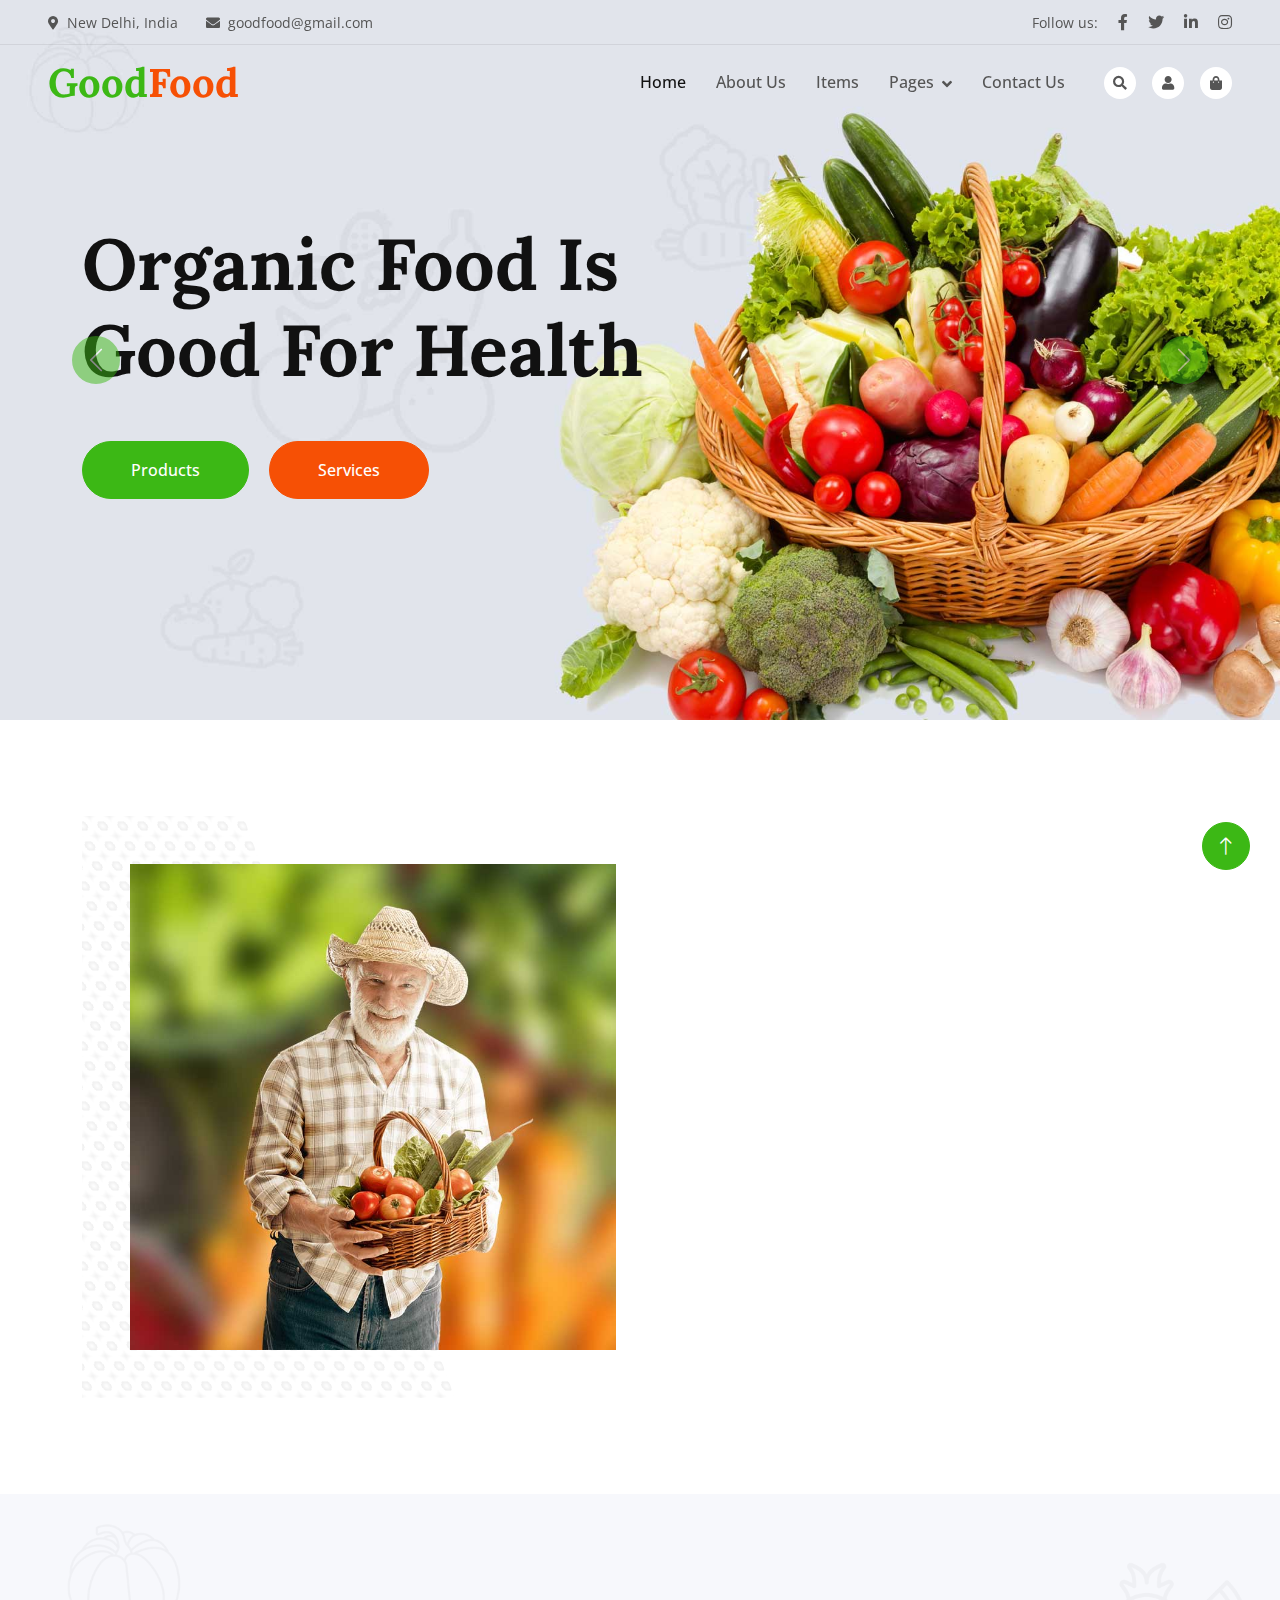
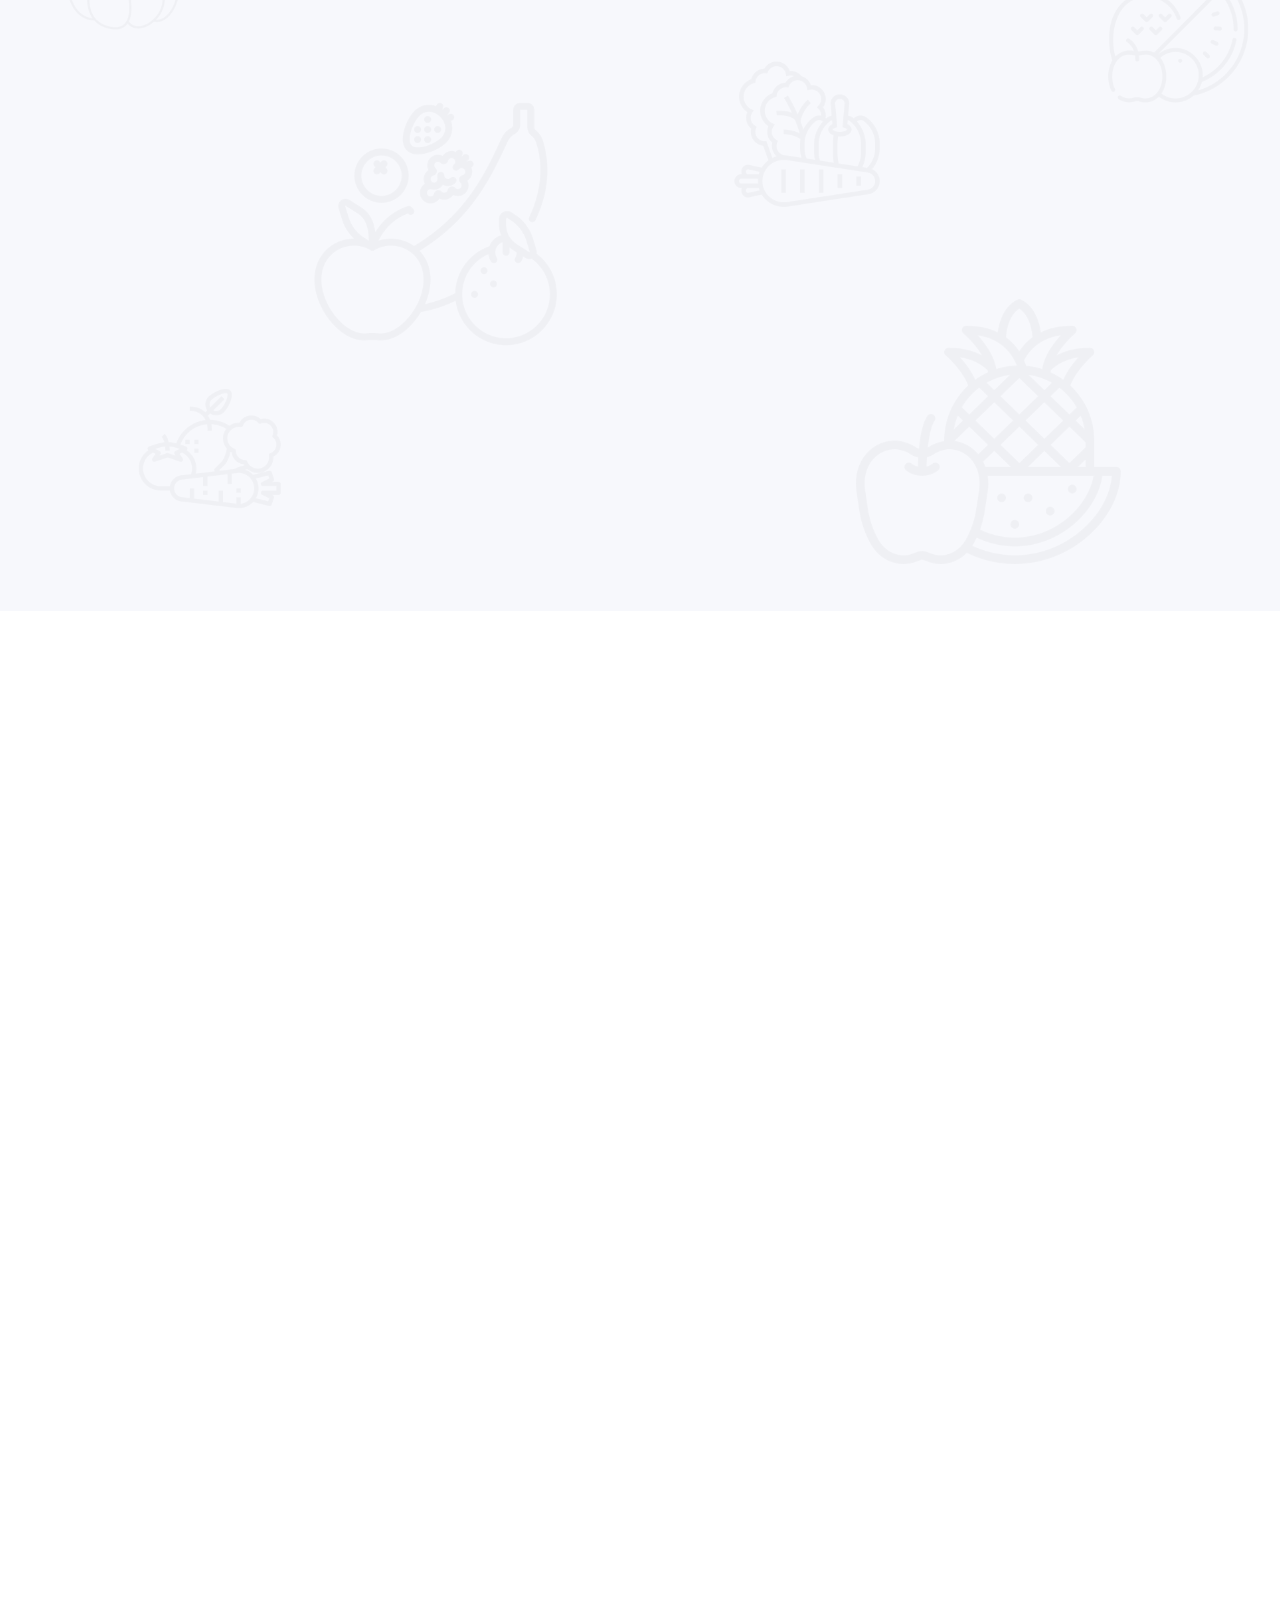
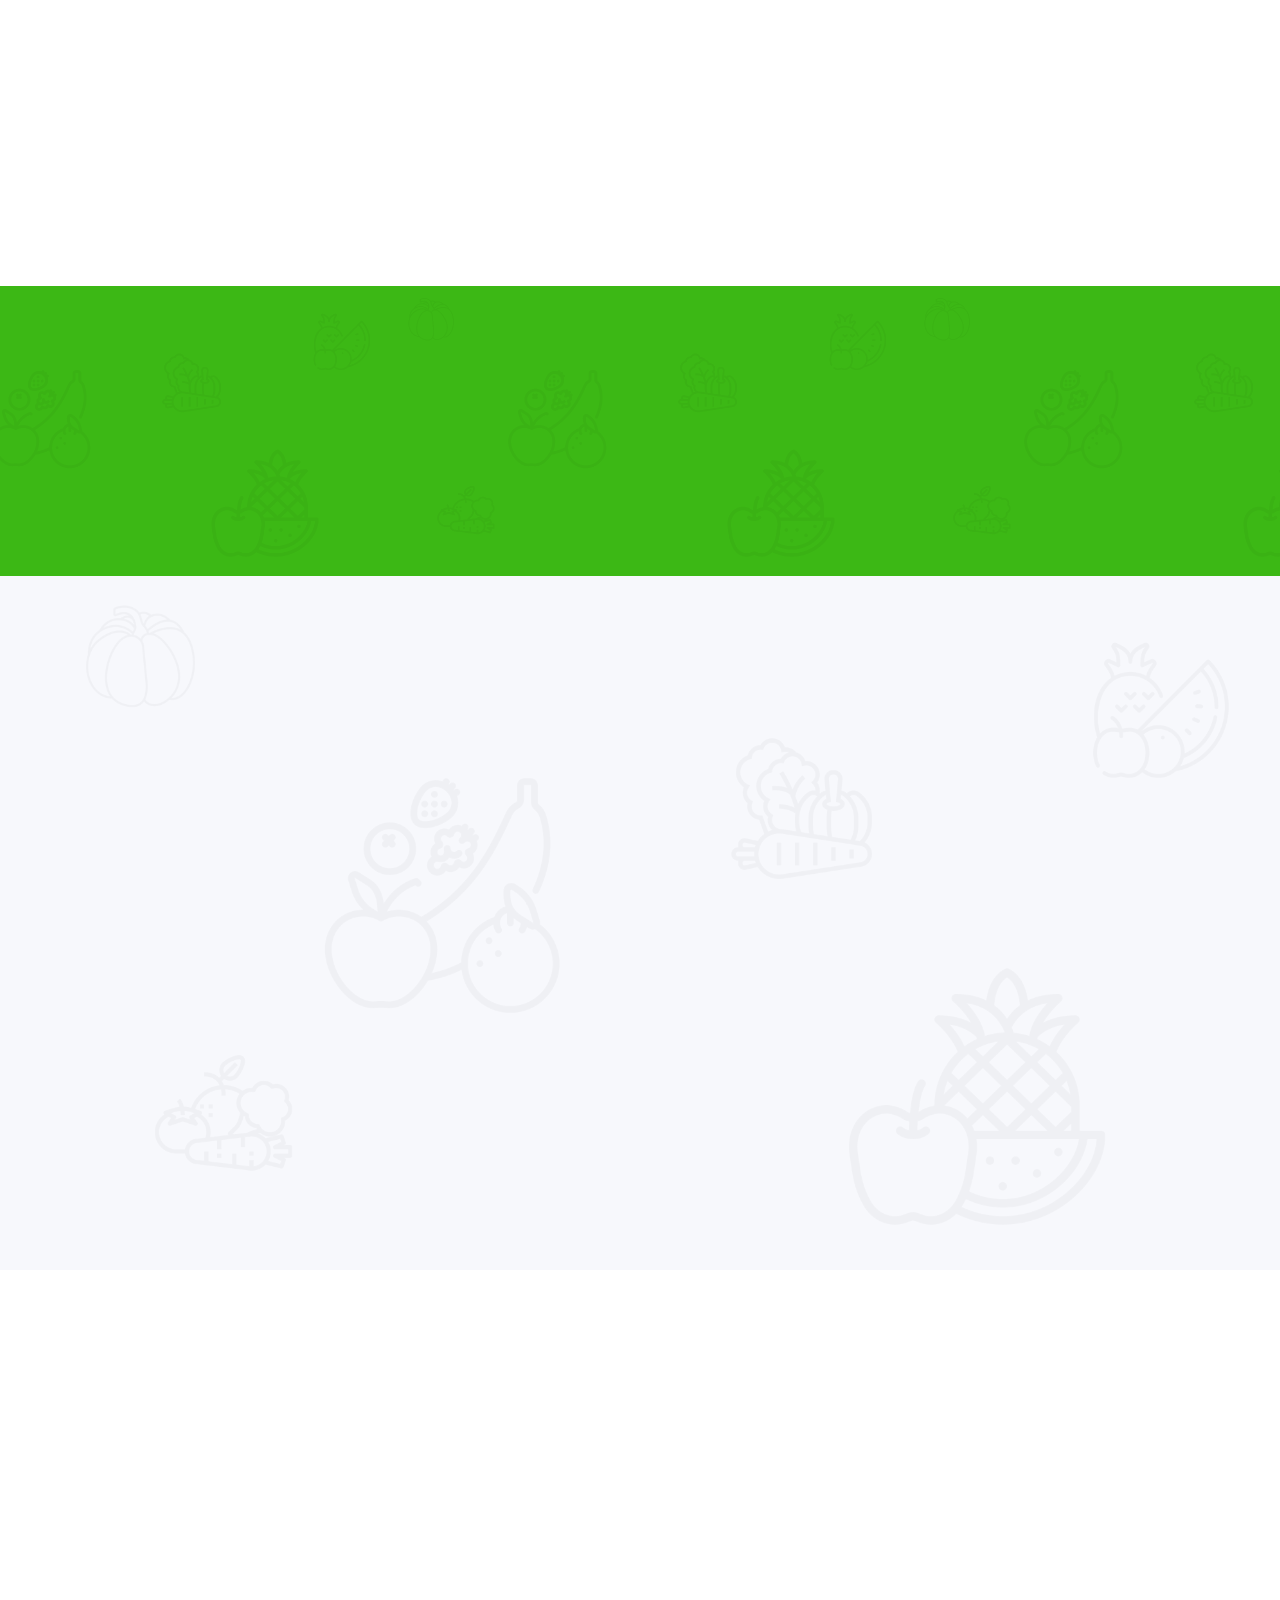
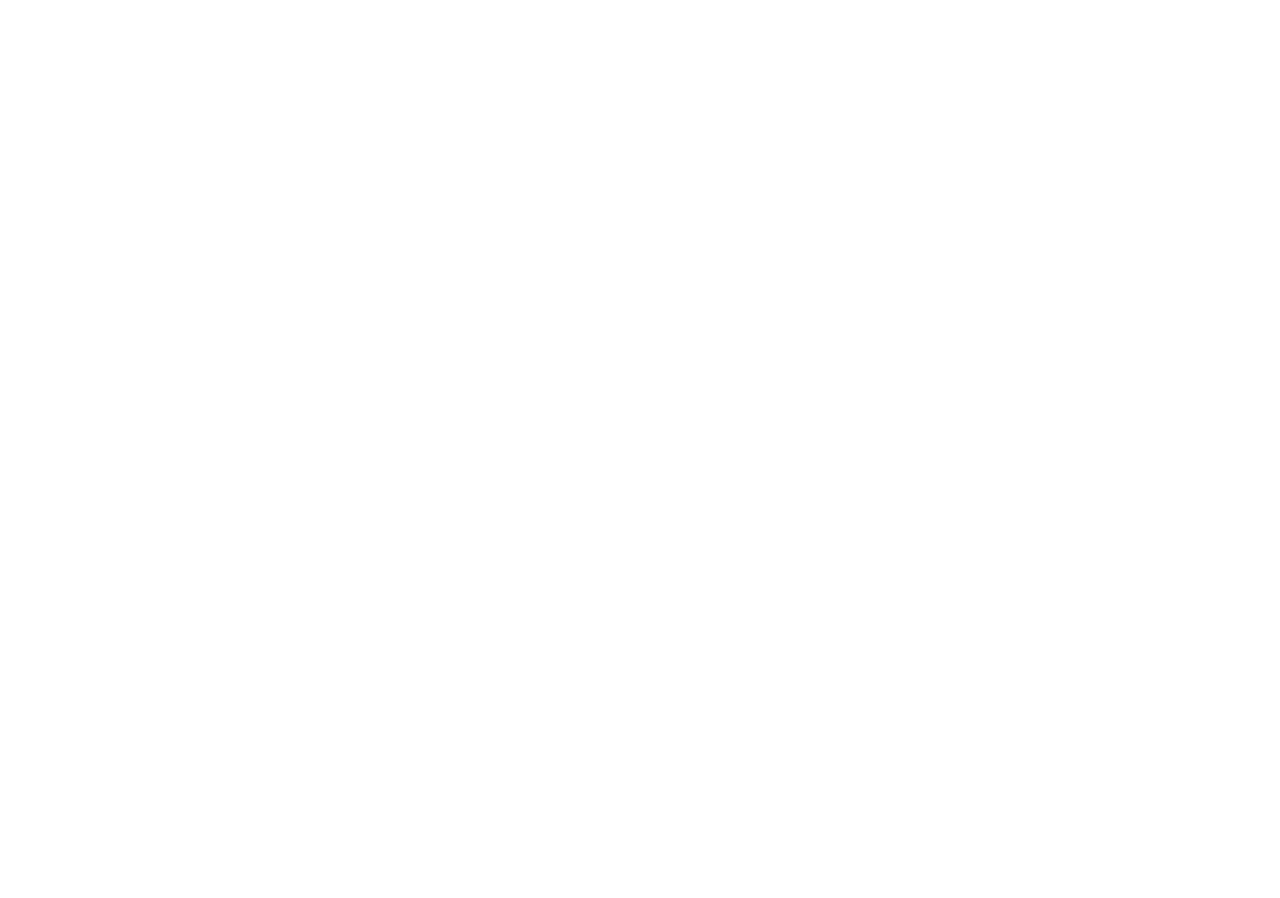
==== index.html @ d68a6704 "Good Food - Organic Food" ====
<!DOCTYPE html>
<html lang="en">

<head>
    <meta charset="utf-8">
    <title>Good Food - Organic Food</title>
    <meta content="width=device-width, initial-scale=1.0" name="viewport">
    <meta content="" name="keywords">
    <meta content="" name="description">

    <link href="favicon.webp" rel="icon">

    <!-- Google Web Fonts -->
    <link rel="preconnect" href="https://fonts.googleapis.com">
    <link rel="preconnect" href="https://fonts.gstatic.com" crossorigin>
    <link href="https://fonts.googleapis.com/css2?family=Open+Sans:wght@400;500&family=Lora:wght@600;700&display=swap" rel="stylesheet"> 

    <!-- Icon Font Stylesheet -->
    <link href="https://cdnjs.cloudflare.com/ajax/libs/font-awesome/5.10.0/css/all.min.css" rel="stylesheet">
    <link href="https://cdn.jsdelivr.net/npm/bootstrap-icons@1.4.1/font/bootstrap-icons.css" rel="stylesheet">

    <!-- Libraries Stylesheet -->
    <link href="lib/animate/animate.min.css" rel="stylesheet">
    <link href="lib/owlcarousel/assets/owl.carousel.min.css" rel="stylesheet">

    <!-- Customized Bootstrap Stylesheet -->
    <link href="css/bootstrap.min.css" rel="stylesheet">

    <link href="css/style.css" rel="stylesheet">
</head>

<body>
    <!-- Spinner Start -->
    <div id="spinner" class="show bg-white position-fixed translate-middle w-100 vh-100 top-50 start-50 d-flex align-items-center justify-content-center">
        <div class="spinner-border text-primary" role="status"></div>
    </div>
    <!-- Spinner End -->


    <!-- Navbar Start -->
    <div class="container-fluid fixed-top px-0 wow fadeIn" data-wow-delay="0.1s">
        <div class="top-bar row gx-0 align-items-center d-none d-lg-flex">
            <div class="col-lg-6 px-5 text-start">
                <small><i class="fa fa-map-marker-alt me-2"></i>New Delhi, India</small>
                <small class="ms-4"><i class="fa fa-envelope me-2"></i>goodfood@gmail.com</small>
            </div>
            <div class="col-lg-6 px-5 text-end">
                <small>Follow us:</small>
                <a class="text-body ms-3" href=""><i class="fab fa-facebook-f"></i></a>
                <a class="text-body ms-3" href=""><i class="fab fa-twitter"></i></a>
                <a class="text-body ms-3" href=""><i class="fab fa-linkedin-in"></i></a>
                <a class="text-body ms-3" href=""><i class="fab fa-instagram"></i></a>
            </div>
        </div>

        <nav class="navbar navbar-expand-lg navbar-light py-lg-0 px-lg-5 wow fadeIn" data-wow-delay="0.1s">
            <a href="index.html" class="navbar-brand ms-4 ms-lg-0">
                <h1 class="fw-bold text-primary m-0">Good<span class="text-secondary">Food</span></h1>
            </a>
            <button type="button" class="navbar-toggler me-4" data-bs-toggle="collapse" data-bs-target="#navbarCollapse">
                <span class="navbar-toggler-icon"></span>
            </button>
            <div class="collapse navbar-collapse" id="navbarCollapse">
                <div class="navbar-nav ms-auto p-4 p-lg-0">
                    <a href="index.html" class="nav-item nav-link active">Home</a>
                    <a href="about.html" class="nav-item nav-link">About Us</a>
                    <a href="product.html" class="nav-item nav-link">Items</a>
                    <div class="nav-item dropdown">
                        <a href="#" class="nav-link dropdown-toggle" data-bs-toggle="dropdown">Pages</a>
                        <div class="dropdown-menu m-0">
                            <a href="blog.html" class="dropdown-item">Blog</a>
                            <a href="feature.html" class="dropdown-item">Features</a>
                            <a href="testimonial.html" class="dropdown-item">Testimonial</a>
                        </div>
                    </div>
                    <a href="contact.html" class="nav-item nav-link">Contact Us</a>
                </div>
                <div class="d-none d-lg-flex ms-2">
                    <a class="btn-sm-square bg-white rounded-circle ms-3" href="">
                        <small class="fa fa-search text-body"></small>
                    </a>
                    <a class="btn-sm-square bg-white rounded-circle ms-3" href="">
                        <small class="fa fa-user text-body"></small>
                    </a>
                    <a class="btn-sm-square bg-white rounded-circle ms-3" href="">
                        <small class="fa fa-shopping-bag text-body"></small>
                    </a>
                </div>
            </div>
        </nav>
    </div>
    <!-- Navbar End -->


    <!-- Carousel Start -->
    <div class="container-fluid p-0 mb-5 wow fadeIn" data-wow-delay="0.1s">
        <div id="header-carousel" class="carousel slide" data-bs-ride="carousel">
            <div class="carousel-inner">
                <div class="carousel-item active">
                    <img class="w-100" src="img/carousel-1.jpg" alt="Image">
                    <div class="carousel-caption">
                        <div class="container">
                            <div class="row justify-content-start">
                                <div class="col-lg-7">
                                    <h1 class="display-2 mb-5 animated slideInDown">Organic Food Is Good For Health</h1>
                                    <a href="" class="btn btn-primary rounded-pill py-sm-3 px-sm-5">Products</a>
                                    <a href="" class="btn btn-secondary rounded-pill py-sm-3 px-sm-5 ms-3">Services</a>
                                </div>
                            </div>
                        </div>
                    </div>
                </div>
                <div class="carousel-item">
                    <img class="w-100" src="img/carousel-2.jpg" alt="Image">
                    <div class="carousel-caption">
                        <div class="container">
                            <div class="row justify-content-start">
                                <div class="col-lg-7">
                                    <h1 class="display-2 mb-5 animated slideInDown">Natural Food Is Always Healthy</h1>
                                    <a href="" class="btn btn-primary rounded-pill py-sm-3 px-sm-5">Products</a>
                                    <a href="" class="btn btn-secondary rounded-pill py-sm-3 px-sm-5 ms-3">Services</a>
                                </div>
                            </div>
                        </div>
                    </div>
                </div>
            </div>
            <button class="carousel-control-prev" type="button" data-bs-target="#header-carousel"
                data-bs-slide="prev">
                <span class="carousel-control-prev-icon" aria-hidden="true"></span>
                <span class="visually-hidden">Previous</span>
            </button>
            <button class="carousel-control-next" type="button" data-bs-target="#header-carousel"
                data-bs-slide="next">
                <span class="carousel-control-next-icon" aria-hidden="true"></span>
                <span class="visually-hidden">Next</span>
            </button>
        </div>
    </div>
    <!-- Carousel End -->


    <!-- About Start -->
    <div class="container-xxl py-5">
        <div class="container">
            <div class="row g-5 align-items-center">
                <div class="col-lg-6 wow fadeIn" data-wow-delay="0.1s">
                    <div class="about-img position-relative overflow-hidden p-5 pe-0">
                        <img class="img-fluid w-100" src="img/about.jpg">
                    </div>
                </div>
                <div class="col-lg-6 wow fadeIn" data-wow-delay="0.5s">
                    <h1 class="display-5 mb-4">Best Organic Fruits And Vegetables</h1>
                    <p class="mb-4">Your health is our priority hence we at good food provide you</p>
                    <p><i class="fa fa-check text-primary me-3"></i>Best quality organic food</p>
                    <p><i class="fa fa-check text-primary me-3"></i>Free from pesticides</p>
                    <p><i class="fa fa-check text-primary me-3"></i>Vibrant coloured fruits with no added colour</p>
                    <a class="btn btn-primary rounded-pill py-3 px-5 mt-3" href="">Read More</a>
                </div>
            </div>
        </div>
    </div>
    <!-- About End -->


    <!-- Feature Start -->
    <div class="container-fluid bg-light bg-icon my-5 py-6">
        <div class="container">
            <div class="section-header text-center mx-auto mb-5 wow fadeInUp" data-wow-delay="0.1s" style="max-width: 500px;">
                <h1 class="display-5 mb-3">Our Features</h1>
            </div>
            <div class="row g-4">
                <div class="col-lg-4 col-md-6 wow fadeInUp" data-wow-delay="0.1s">
                    <div class="bg-white text-center h-100 p-4 p-xl-5">
                        <img class="img-fluid mb-4" src="img/icon-1.png" alt="">
                        <h4 class="mb-3">Natural Process</h4>
                        <p class="mb-4">Utmost care given to plants by our farmers using natural methods</p>
                        <a class="btn btn-outline-primary border-2 py-2 px-4 rounded-pill" href="">Read More</a>
                    </div>
                </div>
                <div class="col-lg-4 col-md-6 wow fadeInUp" data-wow-delay="0.3s">
                    <div class="bg-white text-center h-100 p-4 p-xl-5">
                        <img class="img-fluid mb-4" src="img/icon-2.png" alt="">
                        <h4 class="mb-3">Organic Products</h4>
                        <p class="mb-4">Free from pesticides and fertilizers that can cause more problems than good</p>
                        <a class="btn btn-outline-primary border-2 py-2 px-4 rounded-pill" href="">Read More</a>
                    </div>
                </div>
                <div class="col-lg-4 col-md-6 wow fadeInUp" data-wow-delay="0.5s">
                    <div class="bg-white text-center h-100 p-4 p-xl-5">
                        <img class="img-fluid mb-4" src="img/icon-3.png" alt="">
                        <h4 class="mb-3">Biologically Safe</h4>
                        <p class="mb-4">Pollinated by butterflies and bees because of organic nature of fields.</p>
                        <a class="btn btn-outline-primary border-2 py-2 px-4 rounded-pill" href="">Read More</a>
                    </div>
                </div>
            </div>
        </div>
    </div>
    <!-- Feature End -->


    <!-- Product Start -->
    <div class="container-xxl py-5">
        <div class="container">
            <div class="row g-0 gx-5 align-items-end">
                <div class="col-lg-6">
                    <div class="section-header text-start mb-5 wow fadeInUp" data-wow-delay="0.1s" style="max-width: 500px;">
                        <h1 class="display-5 mb-3">Our Products</h1>
                        <p>Check out our wide range off organic food.</p>
                    </div>
                </div>
                <div class="col-lg-6 text-start text-lg-end wow slideInRight" data-wow-delay="0.1s">
                    <ul class="nav nav-pills d-inline-flex justify-content-end mb-5">
                        <li class="nav-item me-2">
                            <a class="btn btn-outline-primary border-2 active" data-bs-toggle="pill" href="#tab-1">Vegetable</a>
                        </li>
                        <li class="nav-item me-2">
                            <a class="btn btn-outline-primary border-2" data-bs-toggle="pill" href="#tab-2">Fruits </a>
                        </li>
                        <li class="nav-item me-0">
                            <a class="btn btn-outline-primary border-2" data-bs-toggle="pill" href="#tab-3">Fresh</a>
                        </li>
                    </ul>
                </div>
            </div>
            <div class="tab-content">
                <div id="tab-1" class="tab-pane fade show p-0 active">
                    <div class="row g-4">
                        <div class="col-xl-3 col-lg-4 col-md-6 wow fadeInUp" data-wow-delay="0.1s">
                            <div class="product-item">
                                <div class="position-relative bg-light overflow-hidden">
                                    <img class="img-fluid w-100" src="img/product-1.jpg" alt="">
                                    <div class="bg-secondary rounded text-white position-absolute start-0 top-0 m-4 py-1 px-3">New</div>
                                </div>
                                <div class="text-center p-4">
                                    <a class="d-block h5 mb-2" href="">Fresh Tomato</a>
                                    <span class="text-primary me-1">19.00</span>
                                    <span class="text-body text-decoration-line-through">₹29.00</span>
                                </div>
                                <div class="d-flex border-top">
                                    <small class="w-50 text-center border-end py-2">
                                        <a class="text-body" href=""><i class="fa fa-eye text-primary me-2"></i>View detail</a>
                                    </small>
                                    <small class="w-50 text-center py-2">
                                        <a class="text-body" href=""><i class="fa fa-shopping-bag text-primary me-2"></i>Add to cart</a>
                                    </small>
                                </div>
                            </div>
                        </div>
                        <div class="col-xl-3 col-lg-4 col-md-6 wow fadeInUp" data-wow-delay="0.3s">
                            <div class="product-item">
                                <div class="position-relative bg-light overflow-hidden">
                                    <img class="img-fluid w-100" src="img/product-2.jpg" alt="">
                                    <div class="bg-secondary rounded text-white position-absolute start-0 top-0 m-4 py-1 px-3">New</div>
                                </div>
                                <div class="text-center p-4">
                                    <a class="d-block h5 mb-2" href="">Fresh Pineapple</a>
                                    <span class="text-primary me-1">₹40.00</span>
                                    <span class="text-body text-decoration-line-through">₹60.00</span>
                                </div>
                                <div class="d-flex border-top">
                                    <small class="w-50 text-center border-end py-2">
                                        <a class="text-body" href=""><i class="fa fa-eye text-primary me-2"></i>View detail</a>
                                    </small>
                                    <small class="w-50 text-center py-2">
                                        <a class="text-body" href=""><i class="fa fa-shopping-bag text-primary me-2"></i>Add to cart</a>
                                    </small>
                                </div>
                            </div>
                        </div>
                        <div class="col-xl-3 col-lg-4 col-md-6 wow fadeInUp" data-wow-delay="0.5s">
                            <div class="product-item">
                                <div class="position-relative bg-light overflow-hidden">
                                    <img class="img-fluid w-100" src="img/product-3.jpg" alt="">
                                    <div class="bg-secondary rounded text-white position-absolute start-0 top-0 m-4 py-1 px-3">New</div>
                                </div>
                                <div class="text-center p-4">
                                    <a class="d-block h5 mb-2" href="">Fresh Chillies</a>
                                    <span class="text-primary me-1">₹19.00</span>
                                    <span class="text-body text-decoration-line-through">₹29.00</span>
                                </div>
                                <div class="d-flex border-top">
                                    <small class="w-50 text-center border-end py-2">
                                        <a class="text-body" href=""><i class="fa fa-eye text-primary me-2"></i>View detail</a>
                                    </small>
                                    <small class="w-50 text-center py-2">
                                        <a class="text-body" href=""><i class="fa fa-shopping-bag text-primary me-2"></i>Add to cart</a>
                                    </small>
                                </div>
                            </div>
                        </div>
                        <div class="col-xl-3 col-lg-4 col-md-6 wow fadeInUp" data-wow-delay="0.7s">
                            <div class="product-item">
                                <div class="position-relative bg-light overflow-hidden">
                                    <img class="img-fluid w-100" src="img/product-4.jpg" alt="">
                                    <div class="bg-secondary rounded text-white position-absolute start-0 top-0 m-4 py-1 px-3">New</div>
                                </div>
                                <div class="text-center p-4">
                                    <a class="d-block h5 mb-2" href="">Fresh Strawberry</a>
                                    <span class="text-primary me-1">₹19.00</span>
                                    <span class="text-body text-decoration-line-through">₹29.00</span>
                                </div>
                                <div class="d-flex border-top">
                                    <small class="w-50 text-center border-end py-2">
                                        <a class="text-body" href=""><i class="fa fa-eye text-primary me-2"></i>View detail</a>
                                    </small>
                                    <small class="w-50 text-center py-2">
                                        <a class="text-body" href=""><i class="fa fa-shopping-bag text-primary me-2"></i>Add to cart</a>
                                    </small>
                                </div>
                            </div>
                        </div>
                        <div class="col-xl-3 col-lg-4 col-md-6 wow fadeInUp" data-wow-delay="0.1s">
                            <div class="product-item">
                                <div class="position-relative bg-light overflow-hidden">
                                    <img class="img-fluid w-100" src="img/product-5.jpg" alt="">
                                    <div class="bg-secondary rounded text-white position-absolute start-0 top-0 m-4 py-1 px-3">New</div>
                                </div>
                                <div class="text-center p-4">
                                    <a class="d-block h5 mb-2" href="">Fresh Cucumber</a>
                                    <span class="text-primary me-1">₹19.00</span>
                                    <span class="text-body text-decoration-line-through">$29.00</span>
                                </div>
                                <div class="d-flex border-top">
                                    <small class="w-50 text-center border-end py-2">
                                        <a class="text-body" href=""><i class="fa fa-eye text-primary me-2"></i>View detail</a>
                                    </small>
                                    <small class="w-50 text-center py-2">
                                        <a class="text-body" href=""><i class="fa fa-shopping-bag text-primary me-2"></i>Add to cart</a>
                                    </small>
                                </div>
                            </div>
                        </div>
                        <div class="col-xl-3 col-lg-4 col-md-6 wow fadeInUp" data-wow-delay="0.3s">
                            <div class="product-item">
                                <div class="position-relative bg-light overflow-hidden">
                                    <img class="img-fluid w-100" src="img/product-6.jpg" alt="">
                                    <div class="bg-secondary rounded text-white position-absolute start-0 top-0 m-4 py-1 px-3">New</div>
                                </div>
                                <div class="text-center p-4">
                                    <a class="d-block h5 mb-2" href="">Fresh Cherry Tomato</a>
                                    <span class="text-primary me-1">₹19.00</span>
                                    <span class="text-body text-decoration-line-through">₹29.00</span>
                                </div>
                                <div class="d-flex border-top">
                                    <small class="w-50 text-center border-end py-2">
                                        <a class="text-body" href=""><i class="fa fa-eye text-primary me-2"></i>View detail</a>
                                    </small>
                                    <small class="w-50 text-center py-2">
                                        <a class="text-body" href=""><i class="fa fa-shopping-bag text-primary me-2"></i>Add to cart</a>
                                    </small>
                                </div>
                            </div>
                        </div>
                        <div class="col-xl-3 col-lg-4 col-md-6 wow fadeInUp" data-wow-delay="0.5s">
                            <div class="product-item">
                                <div class="position-relative bg-light overflow-hidden">
                                    <img class="img-fluid w-100" src="img/product-7.jpg" alt="">
                                    <div class="bg-secondary rounded text-white position-absolute start-0 top-0 m-4 py-1 px-3">New</div>
                                </div>
                                <div class="text-center p-4">
                                    <a class="d-block h5 mb-2" href="">Fresh Potato
                                    </a>
                                    <span class="text-primary me-1">₹19.00</span>
                                    <span class="text-body text-decoration-line-through">₹29.00</span>
                                </div>
                                <div class="d-flex border-top">
                                    <small class="w-50 text-center border-end py-2">
                                        <a class="text-body" href=""><i class="fa fa-eye text-primary me-2"></i>View detail</a>
                                    </small>
                                    <small class="w-50 text-center py-2">
                                        <a class="text-body" href=""><i class="fa fa-shopping-bag text-primary me-2"></i>Add to cart</a>
                                    </small>
                                </div>
                            </div>
                        </div>
                        <div class="col-xl-3 col-lg-4 col-md-6 wow fadeInUp" data-wow-delay="0.7s">
                            <div class="product-item">
                                <div class="position-relative bg-light overflow-hidden">
                                    <img class="img-fluid w-100" src="img/product-8.jpg" alt="">
                                    <div class="bg-secondary rounded text-white position-absolute start-0 top-0 m-4 py-1 px-3">New</div>
                                </div>
                                <div class="text-center p-4">
                                    <a class="d-block h5 mb-2" href="">Fresh Banana</a>
                                    <span class="text-primary me-1">₹19.00</span>
                                    <span class="text-body text-decoration-line-through">₹29.00</span>
                                </div>
                                <div class="d-flex border-top">
                                    <small class="w-50 text-center border-end py-2">
                                        <a class="text-body" href=""><i class="fa fa-eye text-primary me-2"></i>View detail</a>
                                    </small>
                                    <small class="w-50 text-center py-2">
                                        <a class="text-body" href=""><i class="fa fa-shopping-bag text-primary me-2"></i>Add to cart</a>
                                    </small>
                                </div>
                            </div>
                        </div>
                        <div class="col-12 text-center wow fadeInUp" data-wow-delay="0.1s">
                            <a class="btn btn-primary rounded-pill py-3 px-5" href="">Browse More Products</a>
                        </div>
                    </div>
                </div>
                <div id="tab-2" class="tab-pane fade show p-0">
                    <div class="row g-4">
                        <div class="col-xl-3 col-lg-4 col-md-6">
                            <div class="product-item">
                                <div class="position-relative bg-light overflow-hidden">
                                    <img class="img-fluid w-100" src="img/product-1.jpg" alt="">
                                    <div class="bg-secondary rounded text-white position-absolute start-0 top-0 m-4 py-1 px-3">New</div>
                                </div>
                                <div class="text-center p-4">
                                    <a class="d-block h5 mb-2" href="">Fresh Tomato</a>
                                    <span class="text-primary me-1">₹19.00</span>
                                    <span class="text-body text-decoration-line-through">$ 29.00</span>
                                </div>
                                <div class="d-flex border-top">
                                    <small class="w-50 text-center border-end py-2">
                                        <a class="text-body" href=""><i class="fa fa-eye text-primary me-2"></i>View detail</a>
                                    </small>
                                    <small class="w-50 text-center py-2">
                                        <a class="text-body" href=""><i class="fa fa-shopping-bag text-primary me-2"></i>Add to cart</a>
                                    </small>
                                </div>
                            </div>
                        </div>
                        <div class="col-xl-3 col-lg-4 col-md-6">
                            <div class="product-item">
                                <div class="position-relative bg-light overflow-hidden">
                                    <img class="img-fluid w-100" src="img/product-2.jpg" alt="">
                                    <div class="bg-secondary rounded text-white position-absolute start-0 top-0 m-4 py-1 px-3">New</div>
                                </div>
                                <div class="text-center p-4">
                                    <a class="d-block h5 mb-2" href="">Fresh Pineapple</a>
                                    <span class="text-primary me-1">₹19.00</span>
                                    <span class="text-body text-decoration-line-through">₹29.00</span>
                                </div>
                                <div class="d-flex border-top">
                                    <small class="w-50 text-center border-end py-2">
                                        <a class="text-body" href=""><i class="fa fa-eye text-primary me-2"></i>View detail</a>
                                    </small>
                                    <small class="w-50 text-center py-2">
                                        <a class="text-body" href=""><i class="fa fa-shopping-bag text-primary me-2"></i>Add to cart</a>
                                    </small>
                                </div>
                            </div>
                        </div>
                        <div class="col-xl-3 col-lg-4 col-md-6">
                            <div class="product-item">
                                <div class="position-relative bg-light overflow-hidden">
                                    <img class="img-fluid w-100" src="img/product-3.jpg" alt="">
                                    <div class="bg-secondary rounded text-white position-absolute start-0 top-0 m-4 py-1 px-3">New</div>
                                </div>
                                <div class="text-center p-4">
                                    <a class="d-block h5 mb-2" href="">Fresh Chillies</a>
                                    <span class="text-primary me-1">₹19.00</span>
                                    <span class="text-body text-decoration-line-through">₹26.00</span>
                                </div>
                                <div class="d-flex border-top">
                                    <small class="w-50 text-center border-end py-2">
                                        <a class="text-body" href=""><i class="fa fa-eye text-primary me-2"></i>View detail</a>
                                    </small>
                                    <small class="w-50 text-center py-2">
                                        <a class="text-body" href=""><i class="fa fa-shopping-bag text-primary me-2"></i>Add to cart</a>
                                    </small>
                                </div>
                            </div>
                        </div>
                        <div class="col-xl-3 col-lg-4 col-md-6">
                            <div class="product-item">
                                <div class="position-relative bg-light overflow-hidden">
                                    <img class="img-fluid w-100" src="img/product-4.jpg" alt="">
                                    <div class="bg-secondary rounded text-white position-absolute start-0 top-0 m-4 py-1 px-3">New</div>
                                </div>
                                <div class="text-center p-4">
                                    <a class="d-block h5 mb-2" href="">Fresh Strawberry</a>
                                    <span class="text-primary me-1">₹19.00</span>
                                    <span class="text-body text-decoration-line-through">$29.00</span>
                                </div>
                                <div class="d-flex border-top">
                                    <small class="w-50 text-center border-end py-2">
                                        <a class="text-body" href=""><i class="fa fa-eye text-primary me-2"></i>View detail</a>
                                    </small>
                                    <small class="w-50 text-center py-2">
                                        <a class="text-body" href=""><i class="fa fa-shopping-bag text-primary me-2"></i>Add to cart</a>
                                    </small>
                                </div>
                            </div>
                        </div>
                        <div class="col-xl-3 col-lg-4 col-md-6">
                            <div class="product-item">
                                <div class="position-relative bg-light overflow-hidden">
                                    <img class="img-fluid w-100" src="img/product-5.jpg" alt="">
                                    <div class="bg-secondary rounded text-white position-absolute start-0 top-0 m-4 py-1 px-3">New</div>
                                </div>
                                <div class="text-center p-4">
                                    <a class="d-block h5 mb-2" href="">Fresh Cucumber</a>
                                    <span class="text-primary me-1">$19.00</span>
                                    <span class="text-body text-decoration-line-through">$29.00</span>
                                </div>
                                <div class="d-flex border-top">
                                    <small class="w-50 text-center border-end py-2">
                                        <a class="text-body" href=""><i class="fa fa-eye text-primary me-2"></i>View detail</a>
                                    </small>
                                    <small class="w-50 text-center py-2">
                                        <a class="text-body" href=""><i class="fa fa-shopping-bag text-primary me-2"></i>Add to cart</a>
                                    </small>
                                </div>
                            </div>
                        </div>
                        <div class="col-xl-3 col-lg-4 col-md-6">
                            <div class="product-item">
                                <div class="position-relative bg-light overflow-hidden">
                                    <img class="img-fluid w-100" src="img/product-6.jpg" alt="">
                                    <div class="bg-secondary rounded text-white position-absolute start-0 top-0 m-4 py-1 px-3">New</div>
                                </div>
                                <div class="text-center p-4">
                                    <a class="d-block h5 mb-2" href="">Fresh Pinepple</a>
                                    <span class="text-primary me-1">₹30.00</span>
                                    <span class="text-body text-decoration-line-through">₹60.00</span>
                                </div>
                                <div class="d-flex border-top">
                                    <small class="w-50 text-center border-end py-2">
                                        <a class="text-body" href=""><i class="fa fa-eye text-primary me-2"></i>View detail</a>
                                    </small>
                                    <small class="w-50 text-center py-2">
                                        <a class="text-body" href=""><i class="fa fa-shopping-bag text-primary me-2"></i>Add to cart</a>
                                    </small>
                                </div>
                            </div>
                        </div>
                        <div class="col-xl-3 col-lg-4 col-md-6">
                            <div class="product-item">
                                <div class="position-relative bg-light overflow-hidden">
                                    <img class="img-fluid w-100" src="img/product-7.jpg" alt="">
                                    <div class="bg-secondary rounded text-white position-absolute start-0 top-0 m-4 py-1 px-3">New</div>
                                </div>
                                <div class="text-center p-4">
                                    <a class="d-block h5 mb-2" href="">Fresh Strawberry</a>
                                    <span class="text-primary me-1">₹10.00</span>
                                    <span class="text-body text-decoration-line-through">₹19.00</span>
                                </div>
                                <div class="d-flex border-top">
                                    <small class="w-50 text-center border-end py-2">
                                        <a class="text-body" href=""><i class="fa fa-eye text-primary me-2"></i>View detail</a>
                                    </small>
                                    <small class="w-50 text-center py-2">
                                        <a class="text-body" href=""><i class="fa fa-shopping-bag text-primary me-2"></i>Add to cart</a>
                                    </small>
                                </div>
                            </div>
                        </div>
                        <div class="col-xl-3 col-lg-4 col-md-6">
                            <div class="product-item">
                                <div class="position-relative bg-light overflow-hidden">
                                    <img class="img-fluid w-100" src="img/product-8.jpg" alt="">
                                    <div class="bg-secondary rounded text-white position-absolute start-0 top-0 m-4 py-1 px-3">New</div>
                                </div>
                                <div class="text-center p-4">
                                    <a class="d-block h5 mb-2" href="">Fresh Strawberry</a>
                                    <span class="text-primary me-1">₹100.00</span>
                                    <span class="text-body text-decoration-line-through">₹200.00</span>
                                </div>
                                <div class="d-flex border-top">
                                    <small class="w-50 text-center border-end py-2">
                                        <a class="text-body" href=""><i class="fa fa-eye text-primary me-2"></i>View detail</a>
                                    </small>
                                    <small class="w-50 text-center py-2">
                                        <a class="text-body" href=""><i class="fa fa-shopping-bag text-primary me-2"></i>Add to cart</a>
                                    </small>
                                </div>
                            </div>
                        </div>
                        <div class="col-12 text-center">
                            <a class="btn btn-primary rounded-pill py-3 px-5" href="">Browse More Products</a>
                        </div>
                    </div>
                </div>
                <div id="tab-3" class="tab-pane fade show p-0">
                    <div class="row g-4">
                        <div class="col-xl-3 col-lg-4 col-md-6">
                            <div class="product-item">
                                <div class="position-relative bg-light overflow-hidden">
                                    <img class="img-fluid w-100" src="img/product-1.jpg" alt="">
                                    <div class="bg-secondary rounded text-white position-absolute start-0 top-0 m-4 py-1 px-3">New</div>
                                </div>
                                <div class="text-center p-4">
                                    <a class="d-block h5 mb-2" href="">Fresh Cherry Tomato</a>
                                    <span class="text-primary me-1">$19.00</span>
                                    <span class="text-body text-decoration-line-through">$29.00</span>
                                </div>
                                <div class="d-flex border-top">
                                    <small class="w-50 text-center border-end py-2">
                                        <a class="text-body" href=""><i class="fa fa-eye text-primary me-2"></i>View detail</a>
                                    </small>
                                    <small class="w-50 text-center py-2">
                                        <a class="text-body" href=""><i class="fa fa-shopping-bag text-primary me-2"></i>Add to cart</a>
                                    </small>
                                </div>
                            </div>
                        </div>
                        <div class="col-xl-3 col-lg-4 col-md-6">
                            <div class="product-item">
                                <div class="position-relative bg-light overflow-hidden">
                                    <img class="img-fluid w-100" src="img/product-2.jpg" alt="">
                                    <div class="bg-secondary rounded text-white position-absolute start-0 top-0 m-4 py-1 px-3">New</div>
                                </div>
                                <div class="text-center p-4">
                                    <a class="d-block h5 mb-2" href="">Fresh Potato</a>
                                    <span class="text-primary me-1">19.00</span>
                                    <span class="text-body text-decoration-line-through">$29.00</span>
                                </div>
                                <div class="d-flex border-top">
                                    <small class="w-50 text-center border-end py-2">
                                        <a class="text-body" href=""><i class="fa fa-eye text-primary me-2"></i>View detail</a>
                                    </small>
                                    <small class="w-50 text-center py-2">
                                        <a class="text-body" href=""><i class="fa fa-shopping-bag text-primary me-2"></i>Add to cart</a>
                                    </small>
                                </div>
                            </div>
                        </div>
                        <div class="col-xl-3 col-lg-4 col-md-6">
                            <div class="product-item">
                                <div class="position-relative bg-light overflow-hidden">
                                    <img class="img-fluid w-100" src="img/product-3.jpg" alt="">
                                    <div class="bg-secondary rounded text-white position-absolute start-0 top-0 m-4 py-1 px-3">New</div>
                                </div>
                                <div class="text-center p-4">
                                    <a class="d-block h5 mb-2" href="">Fresh Banana</a>
                                    <span class="text-primary me-1">₹19.00</span>
                                    <span class="text-body text-decoration-line-through">₹29.00</span>
                                </div>
                                <div class="d-flex border-top">
                                    <small class="w-50 text-center border-end py-2">
                                        <a class="text-body" href=""><i class="fa fa-eye text-primary me-2"></i>View detail</a>
                                    </small>
                                    <small class="w-50 text-center py-2">
                                        <a class="text-body" href=""><i class="fa fa-shopping-bag text-primary me-2"></i>Add to cart</a>
                                    </small>
                                </div>
                            </div>
                        </div>
                        <div class="col-xl-3 col-lg-4 col-md-6">
                            <div class="product-item">
                                <div class="position-relative bg-light overflow-hidden">
                                    <img class="img-fluid w-100" src="img/product-4.jpg" alt="">
                                    <div class="bg-secondary rounded text-white position-absolute start-0 top-0 m-4 py-1 px-3">New</div>
                                </div>
                                <div class="text-center p-4">
                                    <a class="d-block h5 mb-2" href="">Fresh Tomato</a>
                                    <span class="text-primary me-1">$19.00</span>
                                    <span class="text-body text-decoration-line-through">$29.00</span>
                                </div>
                                <div class="d-flex border-top">
                                    <small class="w-50 text-center border-end py-2">
                                        <a class="text-body" href=""><i class="fa fa-eye text-primary me-2"></i>View detail</a>
                                    </small>
                                    <small class="w-50 text-center py-2">
                                        <a class="text-body" href=""><i class="fa fa-shopping-bag text-primary me-2"></i>Add to cart</a>
                                    </small>
                                </div>
                            </div>
                        </div>
                        <div class="col-xl-3 col-lg-4 col-md-6">
                            <div class="product-item">
                                <div class="position-relative bg-light overflow-hidden">
                                    <img class="img-fluid w-100" src="img/product-5.jpg" alt="">
                                    <div class="bg-secondary rounded text-white position-absolute start-0 top-0 m-4 py-1 px-3">New</div>
                                </div>
                                <div class="text-center p-4">
                                    <a class="d-block h5 mb-2" href="">Fresh Pineapple</a>
                                    <span class="text-primary me-1">$19.00</span>
                                    <span class="text-body text-decoration-line-through">$29.00</span>
                                </div>
                                <div class="d-flex border-top">
                                    <small class="w-50 text-center border-end py-2">
                                        <a class="text-body" href=""><i class="fa fa-eye text-primary me-2"></i>View detail</a>
                                    </small>
                                    <small class="w-50 text-center py-2">
                                        <a class="text-body" href=""><i class="fa fa-shopping-bag text-primary me-2"></i>Add to cart</a>
                                    </small>
                                </div>
                            </div>
                        </div>
                        <div class="col-xl-3 col-lg-4 col-md-6">
                            <div class="product-item">
                                <div class="position-relative bg-light overflow-hidden">
                                    <img class="img-fluid w-100" src="img/product-6.jpg" alt="">
                                    <div class="bg-secondary rounded text-white position-absolute start-0 top-0 m-4 py-1 px-3">New</div>
                                </div>
                                <div class="text-center p-4">
                                    <a class="d-block h5 mb-2" href="">Fresh Chillies</a>
                                    <span class="text-primary me-1">$19.00</span>
                                    <span class="text-body text-decoration-line-through">$29.00</span>
                                </div>
                                <div class="d-flex border-top">
                                    <small class="w-50 text-center border-end py-2">
                                        <a class="text-body" href=""><i class="fa fa-eye text-primary me-2"></i>View detail</a>
                                    </small>
                                    <small class="w-50 text-center py-2">
                                        <a class="text-body" href=""><i class="fa fa-shopping-bag text-primary me-2"></i>Add to cart</a>
                                    </small>
                                </div>
                            </div>
                        </div>
                        <div class="col-xl-3 col-lg-4 col-md-6">
                            <div class="product-item">
                                <div class="position-relative bg-light overflow-hidden">
                                    <img class="img-fluid w-100" src="img/product-7.jpg" alt="">
                                    <div class="bg-secondary rounded text-white position-absolute start-0 top-0 m-4 py-1 px-3">New</div>
                                </div>
                                <div class="text-center p-4">
                                    <a class="d-block h5 mb-2" href="">Fresh Strawberry</a>
                                    <span class="text-primary me-1">$19.00</span>
                                    <span class="text-body text-decoration-line-through">$29.00</span>
                                </div>
                                <div class="d-flex border-top">
                                    <small class="w-50 text-center border-end py-2">
                                        <a class="text-body" href=""><i class="fa fa-eye text-primary me-2"></i>View detail</a>
                                    </small>
                                    <small class="w-50 text-center py-2">
                                        <a class="text-body" href=""><i class="fa fa-shopping-bag text-primary me-2"></i>Add to cart</a>
                                    </small>
                                </div>
                            </div>
                        </div>
                        <div class="col-xl-3 col-lg-4 col-md-6">
                            <div class="product-item">
                                <div class="position-relative bg-light overflow-hidden">
                                    <img class="img-fluid w-100" src="img/product-8.jpg" alt="">
                                    <div class="bg-secondary rounded text-white position-absolute start-0 top-0 m-4 py-1 px-3">New</div>
                                </div>
                                <div class="text-center p-4">
                                    <a class="d-block h5 mb-2" href="">Fresh Banana</a>
                                    <span class="text-primary me-1">₹19.00</span>
                                    <span class="text-body text-decoration-line-through">₹29.00</span>
                                </div>
                                <div class="d-flex border-top">
                                    <small class="w-50 text-center border-end py-2">
                                        <a class="text-body" href=""><i class="fa fa-eye text-primary me-2"></i>View detail</a>
                                    </small>
                                    <small class="w-50 text-center py-2">
                                        <a class="text-body" href=""><i class="fa fa-shopping-bag text-primary me-2"></i>Add to cart</a>
                                    </small>
                                </div>
                            </div>
                        </div>
                        <div class="col-12 text-center">
                            <a class="btn btn-primary rounded-pill py-3 px-5" href="">Browse More Products</a>
                        </div>
                    </div>
                </div>
            </div>
        </div>
    </div>
    <!-- Product End -->


    <!-- Farm Visit Start -->
    <div class="container-fluid bg-primary bg-icon mt-5 py-6">
        <div class="container">
            <div class="row g-5 align-items-center">
                <div class="col-md-7 wow fadeIn" data-wow-delay="0.1s">
                    <h1 class="display-5 text-white mb-3">Visit Our Farm</h1>
                    <p class="text-white mb-0">You all are welcome to our farm to explore various farming practices we use.</p>
                </div>
                <div class="col-md-5 text-md-end wow fadeIn" data-wow-delay="0.5s">
                    <a class="btn btn-lg btn-secondary rounded-pill py-3 px-5" href="#footer">Visit Now</a>
                </div>
            </div>
        </div>
    </div>
    <!-- Form Visit End -->


    <!-- Testimonial Start -->
    <div class="container-fluid bg-light bg-icon py-6 mb-5" id="footer">
        <div class="container">
            <div class="section-header text-center mx-auto mb-5 wow fadeInUp" data-wow-delay="0.1s" style="max-width: 500px;">
                <h1 class="display-5 mb-3">Customer Review</h1>
                <p>Reviews by our precious customers.</p>
            </div>
            <div class="owl-carousel testimonial-carousel wow fadeInUp" data-wow-delay="0.1s">
                <div class="testimonial-item position-relative bg-white p-5 mt-4">
                    <i class="fa fa-quote-left fa-3x text-primary position-absolute top-0 start-0 mt-n4 ms-5"></i>
                    <p class="mb-4">Never tasted more sweet fruits than one from good food.</p>
                    <div class="d-flex align-items-center">
                        <img class="flex-shrink-0 rounded-circle" src="img/testimonial-1.jpg" alt="">
                        <div class="ms-3">
                            <h5 class="mb-1">Reeta</h5>
                            <span>Homemaker</span>
                        </div>
                    </div>
                </div>
                <div class="testimonial-item position-relative bg-white p-5 mt-4">
                    <i class="fa fa-quote-left fa-3x text-primary position-absolute top-0 start-0 mt-n4 ms-5"></i>
                    <p class="mb-4">Amazing food with natural taste.</p>
                    <div class="d-flex align-items-center">
                        <img class="flex-shrink-0 rounded-circle" src="img/testimonial-2.jpg" alt="">
                        <div class="ms-3">
                            <h5 class="mb-1">Rahul</h5>
                            <span>Software Engineer</span>
                        </div>
                    </div>
                </div>
                <div class="testimonial-item position-relative bg-white p-5 mt-4">
                    <i class="fa fa-quote-left fa-3x text-primary position-absolute top-0 start-0 mt-n4 ms-5"></i>
                    <p class="mb-4">Amazing taste.</p>
                    <div class="d-flex align-items-center">
                        <img class="flex-shrink-0 rounded-circle" src="img/testimonial-3.jpg" alt="">
                        <div class="ms-3">
                            <h5 class="mb-1">Meeta</h5>
                            <span>CA</span>
                        </div>
                    </div>
                </div>
                <div class="testimonial-item position-relative bg-white p-5 mt-4">
                    <i class="fa fa-quote-left fa-3x text-primary position-absolute top-0 start-0 mt-n4 ms-5"></i>
                    <p class="mb-4">The best premium quality food within budget.</p>
                    <div class="d-flex align-items-center">
                        <img class="flex-shrink-0 rounded-circle" src="img/testimonial-4.jpg" alt="">
                        <div class="ms-3">
                            <h5 class="mb-1">Tanya</h5>
                            <span>Accountant</span>
                        </div>
                    </div>
                </div>
            </div>
        </div>
    </div>
    <!-- Testimonial End -->


    <!-- Blog Start -->
    <div class="container-xxl py-5">
        <div class="container">
            <div class="section-header text-center mx-auto mb-5 wow fadeInUp" data-wow-delay="0.1s" style="max-width: 500px;">
                <h1 class="display-5 mb-3">Latest Blog</h1>
                <p>Read and enjoy our blogs specially made for you.</p>
            </div>
            <div class="row g-4">
                <div class="col-lg-4 col-md-6 wow fadeInUp" data-wow-delay="0.1s">
                    <img class="img-fluid" src="img/blog-1.jpg" alt="">
                    <div class="bg-light p-4">
                        <a class="d-block h5 lh-base mb-4" href="">How to cultivate organic fruits and vegetables in own firm</a>
                        <div class="text-muted border-top pt-4">
                            <small class="me-3"><i class="fa fa-user text-primary me-2"></i>Admin</small>
                            <small class="me-3"><i class="fa fa-calendar text-primary me-2"></i>01 Jan, 2021</small>
                        </div>
                    </div>
                </div>
                <div class="col-lg-4 col-md-6 wow fadeInUp" data-wow-delay="0.3s">
                    <img class="img-fluid" src="img/blog-2.jpg" alt="">
                    <div class="bg-light p-4">
                        <a class="d-block h5 lh-base mb-4" href="">How to cultivate organic fruits and vegetables in own firm</a>
                        <div class="text-muted border-top pt-4">
                            <small class="me-3"><i class="fa fa-user text-primary me-2"></i>Admin</small>
                            <small class="me-3"><i class="fa fa-calendar text-primary me-2"></i>01 Jan, 2022</small>
                        </div>
                    </div>
                </div>
                <div class="col-lg-4 col-md-6 wow fadeInUp" data-wow-delay="0.5s">
                    <img class="img-fluid" src="img/blog-3.jpg" alt="">
                    <div class="bg-light p-4">
                        <a class="d-block h5 lh-base mb-4" href="">How to cultivate organic fruits and vegetables in own firm</a>
                        <div class="text-muted border-top pt-4">
                            <small class="me-3"><i class="fa fa-user text-primary me-2"></i>Admin</small>
                            <small class="me-3"><i class="fa fa-calendar text-primary me-2"></i>02 Jan, 2021</small>
                        </div>
                    </div>
                </div>
            </div>
        </div>
    </div>
    <!-- Blog End -->


    <!-- Footer Start -->
    <div class="container-fluid bg-dark footer mt-5 pt-5 wow fadeIn" data-wow-delay="0.1s">
        <div class="container py-5">
            <div class="row g-5">
                <div class="col-lg-3 col-md-6">
                    <h1 class="fw-bold text-primary mb-4">Good<span class="text-secondary">Food</span></h1>
                    <p>Join on our social media platforms</p>
                    <div class="d-flex pt-2">
                        <a class="btn btn-square btn-outline-light rounded-circle me-1" href=""><i class="fab fa-twitter"></i></a>
                        <a class="btn btn-square btn-outline-light rounded-circle me-1" href=""><i class="fab fa-facebook-f"></i></a>
                        <a class="btn btn-square btn-outline-light rounded-circle me-1" href=""><i class="fab fa-youtube"></i></a>
                        <a class="btn btn-square btn-outline-light rounded-circle me-0" href=""><i class="fab fa-linkedin-in"></i></a>
                    </div>
                </div>
                <div class="col-lg-3 col-md-6">
                    <h4 class="text-light mb-4">Address</h4>
                    <p><i class="fa fa-map-marker-alt me-3"></i>New Delhi, India</p>
                    <p><i class="fa fa-phone-alt me-3"></i>+12345678</p>
                    <p><i class="fa fa-envelope me-3"></i>goodfood@gmail.com</p>
                </div>
                <div class="col-lg-3 col-md-6">
                    <h4 class="text-light mb-4">Quick Links</h4>
                    <a class="btn btn-link" href="">About Us</a>
                    <a class="btn btn-link" href="">Contact Us</a>
                    <a class="btn btn-link" href="">Our Services</a>
                    <a class="btn btn-link" href="">Terms & Condition</a>
                    <a class="btn btn-link" href="">Support</a>
                </div>
                <div class="col-lg-3 col-md-6">
                    <h4 class="text-light mb-4">Newsletter</h4>
                    <p>Join our newsletter.</p>
                    <div class="position-relative mx-auto" style="max-width: 400px;">
                        <input class="form-control bg-transparent w-100 py-3 ps-4 pe-5" type="text" placeholder="Your email">
                        <button type="button" class="btn btn-primary py-2 position-absolute top-0 end-0 mt-2 me-2">SignUp</button>
                    </div>
                </div>
            </div>
        </div>
        <div class="container-fluid copyright">
            <div class="container">
                <div class="row">
                    <div class="col-md-6 text-center text-md-start mb-3 mb-md-0">
                        &copy; <a href="#">Good Food</a>, All Right Reserved.
                    </div>
                    <div class="col-md-6 text-center text-md-end">
                        Designed By <a href="">VYKHA</a>
                    </div>
                </div>
            </div>
        </div>
    </div>
    <!-- Footer End -->


    <!-- Back to Top -->
    <a href="#" class="btn btn-lg btn-primary btn-lg-square rounded-circle back-to-top"><i class="bi bi-arrow-up"></i></a>


    <!-- JavaScript Libraries -->
    <script src="https://code.jquery.com/jquery-3.4.1.min.js"></script>
    <script src="https://cdn.jsdelivr.net/npm/bootstrap@5.0.0/dist/js/bootstrap.bundle.min.js"></script>
    <script src="lib/wow/wow.min.js"></script>
    <script src="lib/easing/easing.min.js"></script>
    <script src="lib/waypoints/waypoints.min.js"></script>
    <script src="lib/owlcarousel/owl.carousel.min.js"></script>

    <!-- Template Javascript -->
    <script src="js/main.js"></script>
</body>

</html>
---- css/style.css ----
/********** Template CSS **********/
:root {
    --primary: #3CB815;
    --secondary: #F65005;
    --light: #F7F8FC;
    --dark: #111111;
}

.back-to-top {
    position: fixed;
    display: none;
    right: 30px;
    bottom: 30px;
    z-index: 99;
}

.my-6 {
    margin-top: 6rem;
    margin-bottom: 6rem;
}

.py-6 {
    padding-top: 6rem;
    padding-bottom: 6rem;
}

.bg-icon {
    background: url(../img/bg-icon.png) center center repeat;
    background-size: contain;
}


/*** Spinner ***/
#spinner {
    opacity: 0;
    visibility: hidden;
    transition: opacity .5s ease-out, visibility 0s linear .5s;
    z-index: 99999;
}

#spinner.show {
    transition: opacity .5s ease-out, visibility 0s linear 0s;
    visibility: visible;
    opacity: 1;
}


/*** Button ***/
.btn {
    font-weight: 500;
    transition: .5s;
}

.btn.btn-primary,
.btn.btn-secondary,
.btn.btn-outline-primary:hover,
.btn.btn-outline-secondary:hover {
    color: #FFFFFF;
}

.btn-square {
    width: 38px;
    height: 38px;
}

.btn-sm-square {
    width: 32px;
    height: 32px;
}

.btn-lg-square {
    width: 48px;
    height: 48px;
}

.btn-square,
.btn-sm-square,
.btn-lg-square {
    padding: 0;
    display: flex;
    align-items: center;
    justify-content: center;
    font-weight: normal;
}


/*** Navbar ***/
.fixed-top {
    transition: .5s;
}

.top-bar {
    height: 45px;
    border-bottom: 1px solid rgba(0, 0, 0, .07);
}

.navbar .dropdown-toggle::after {
    border: none;
    content: "\f107";
    font-family: "Font Awesome 5 Free";
    font-weight: 900;
    vertical-align: middle;
    margin-left: 8px;
}

.navbar .navbar-nav .nav-link {
    padding: 25px 15px;
    color: #555555;
    font-weight: 500;
    outline: none;
}

.navbar .navbar-nav .nav-link:hover,
.navbar .navbar-nav .nav-link.active {
    color: var(--dark);
}

@media (max-width: 991.98px) {
    .navbar .navbar-nav {
        margin-top: 10px;
        border-top: 1px solid rgba(0, 0, 0, .07);
        background: #FFFFFF;
    }

    .navbar .navbar-nav .nav-link {
        padding: 10px 0;
    }
}

@media (min-width: 992px) {
    .navbar .nav-item .dropdown-menu {
        display: block;
        visibility: hidden;
        top: 100%;
        transform: rotateX(-75deg);
        transform-origin: 0% 0%;
        transition: .5s;
        opacity: 0;
    }

    .navbar .nav-item:hover .dropdown-menu {
        transform: rotateX(0deg);
        visibility: visible;
        transition: .5s;
        opacity: 1;
    }
}


/*** Header ***/
.carousel-caption {
    top: 0;
    left: 0;
    right: 0;
    bottom: 0;
    display: flex;
    align-items: center;
    justify-content: center;
    text-align: start;
    z-index: 1;
}

.carousel-control-prev,
.carousel-control-next {
    width: 15%;
}

.carousel-control-prev-icon,
.carousel-control-next-icon {
    width: 3rem;
    height: 3rem;
    background-color: var(--primary);
    border: 10px solid var(--primary);
    border-radius: 3rem;
}

@media (max-width: 768px) {
    #header-carousel .carousel-item {
        position: relative;
        min-height: 450px;
    }
    
    #header-carousel .carousel-item img {
        position: absolute;
        width: 100%;
        height: 100%;
        object-fit: cover;
    }
}

.page-header {
    padding-top: 12rem;
    padding-bottom: 6rem;
    background: url(../img/carousel-1.jpg) top right no-repeat;
    background-size: cover;
}

.breadcrumb-item+.breadcrumb-item::before {
    color: #999999;
}


/*** Section Header ***/
.section-header {
    position: relative;
    padding-top: 25px;
}

.section-header::before {
    position: absolute;
    content: "";
    width: 60px;
    height: 2px;
    top: 0;
    left: 50%;
    transform: translateX(-50%);
    background: var(--primary);
}

.section-header::after {
    position: absolute;
    content: "";
    width: 90px;
    height: 2px;
    top: 10px;
    left: 50%;
    transform: translateX(-50%);
    background: var(--secondary);
}

.section-header.text-start::before,
.section-header.text-start::after {
    left: 0;
    transform: translateX(0);
}



/*** About ***/
.about-img img {
    position: relative;
    z-index: 2;
}

.about-img::before {
    position: absolute;
    content: "";
    top: 0;
    left: -50%;
    width: 100%;
    height: 100%;
    background-image: -webkit-repeating-radial-gradient(#FFFFFF, #EEEEEE 5px, transparent 5px, transparent 10px);
    background-image: -moz-repeating-radial-gradient(#FFFFFF, #EEEEEE 5px, transparent 5px, transparent 10px);
    background-image: -ms-repeating-radial-gradient(#FFFFFF, #EEEEEE 5px, transparent 5px, transparent 10px);
    background-image: -o-repeating-radial-gradient(#FFFFFF, #EEEEEE 5px, transparent 5px, transparent 10px);
    background-image: repeating-radial-gradient(#FFFFFF, #EEEEEE 5px, transparent 5px, transparent 10px);
    background-size: 20px 20px;
    transform: skew(20deg);
    z-index: 1;
}


/*** Product ***/
.nav-pills .nav-item .btn {
    color: var(--dark);
}

.nav-pills .nav-item .btn:hover,
.nav-pills .nav-item .btn.active {
    color: #FFFFFF;
}

.product-item {
    box-shadow: 0 0 45px rgba(0, 0, 0, .07);
}

.product-item img {
    transition: .5s;
}

.product-item:hover img {
    transform: scale(1.1);
}

.product-item small a:hover {
    color: var(--primary) !important;
}


/*** Testimonial ***/
.testimonial-carousel .owl-item .testimonial-item img {
    width: 60px;
    height: 60px;
}

.testimonial-carousel .owl-item .testimonial-item,
.testimonial-carousel .owl-item .testimonial-item * {
    transition: .5s;
}

.testimonial-carousel .owl-item.center .testimonial-item {
    background: var(--primary) !important;
}

.testimonial-carousel .owl-item.center .testimonial-item * {
    color: #FFFFFF !important;
}

.testimonial-carousel .owl-item.center .testimonial-item i {
    color: var(--secondary) !important;
}

.testimonial-carousel .owl-nav {
    margin-top: 30px;
    display: flex;
    justify-content: center;
}

.testimonial-carousel .owl-nav .owl-prev,
.testimonial-carousel .owl-nav .owl-next {
    margin: 0 12px;
    width: 50px;
    height: 50px;
    display: flex;
    align-items: center;
    justify-content: center;
    color: var(--dark);
    border: 2px solid var(--primary);
    border-radius: 50px;
    font-size: 18px;
    transition: .5s;
}

.testimonial-carousel .owl-nav .owl-prev:hover,
.testimonial-carousel .owl-nav .owl-next:hover {
    color: #FFFFFF;
    background: var(--primary);
}


/*** Footer ***/
.footer {
    color: #999999;
}

.footer .btn.btn-link {
    display: block;
    margin-bottom: 5px;
    padding: 0;
    text-align: left;
    color: #999999;
    font-weight: normal;
    text-transform: capitalize;
    transition: .3s;
}

.footer .btn.btn-link::before {
    position: relative;
    content: "\f105";
    font-family: "Font Awesome 5 Free";
    font-weight: 900;
    color: #999999;
    margin-right: 10px;
}

.footer .btn.btn-link:hover {
    color: var(--light);
    letter-spacing: 1px;
    box-shadow: none;
}

.footer .copyright {
    padding: 25px 0;
    font-size: 15px;
    border-top: 1px solid rgba(256, 256, 256, .1);
}

.footer .copyright a {
    color: var(--light);
}

.footer .copyright a:hover {
    color: var(--primary);
}
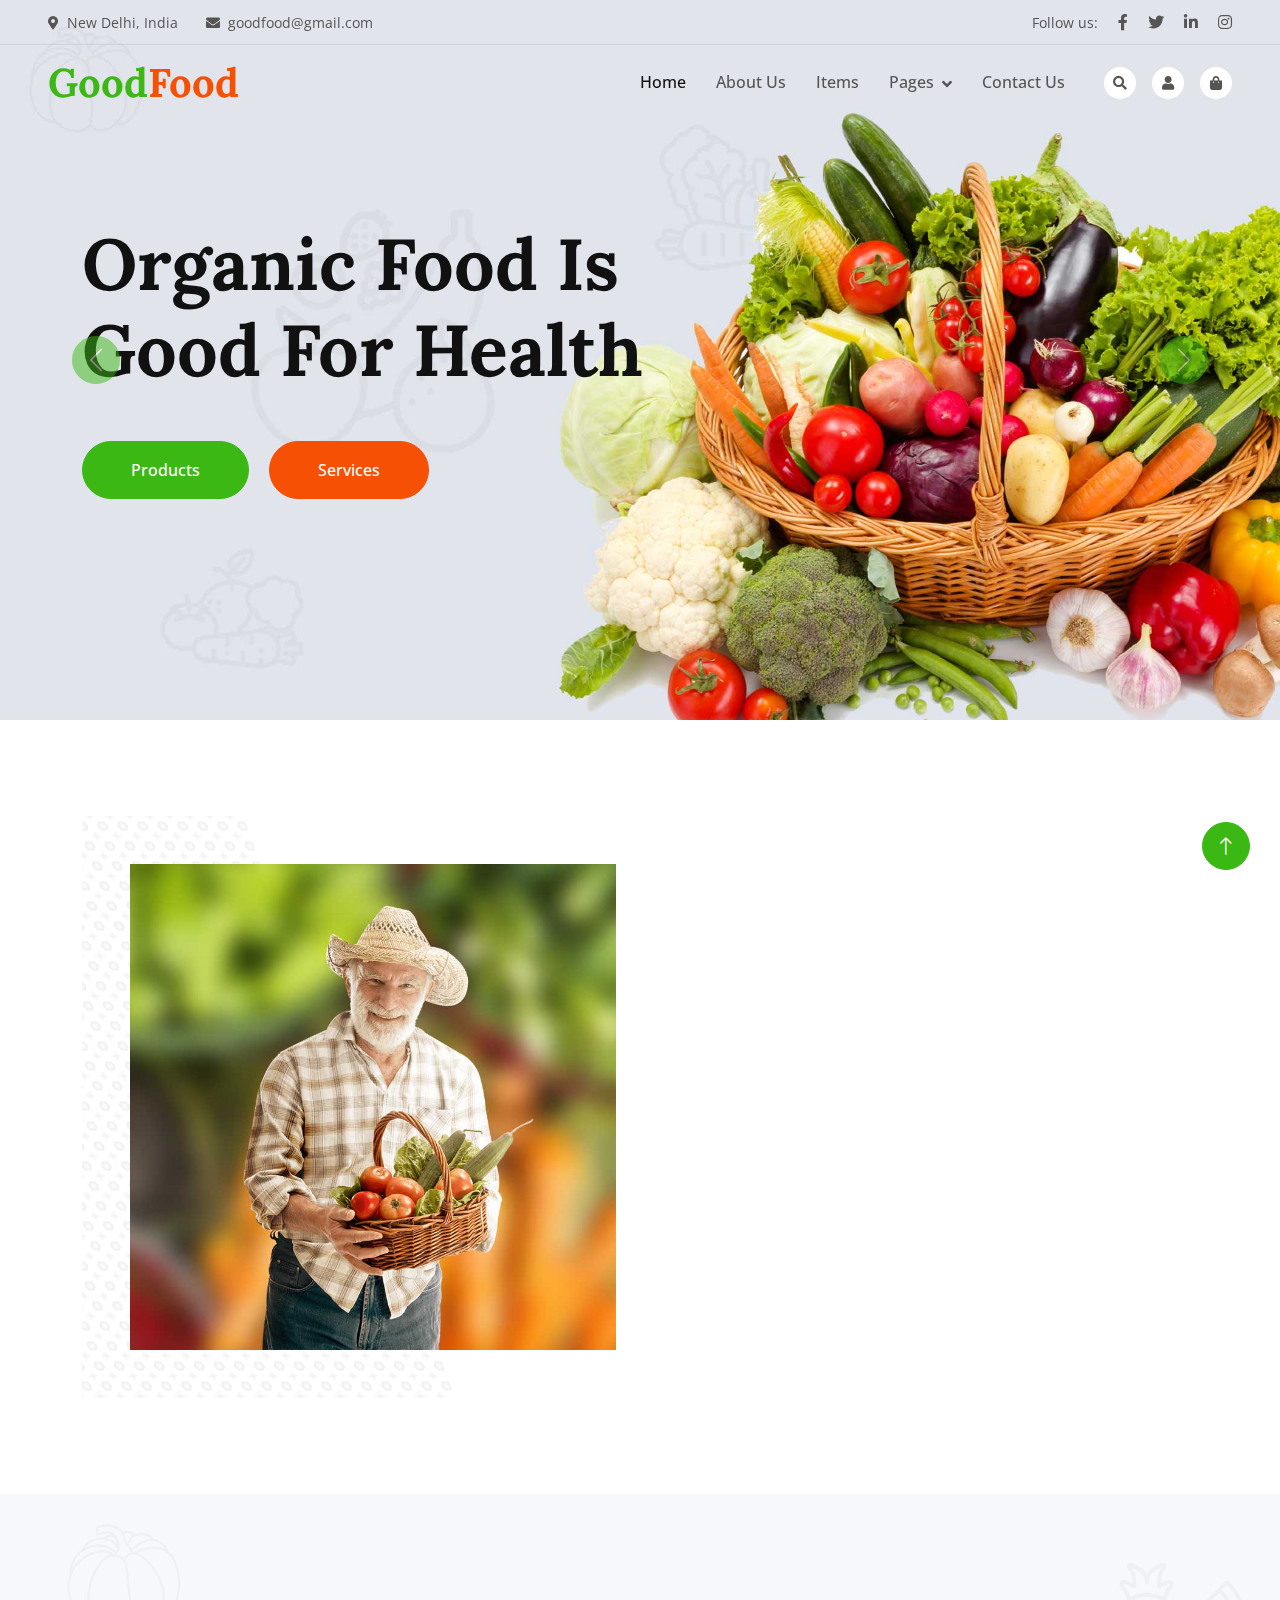
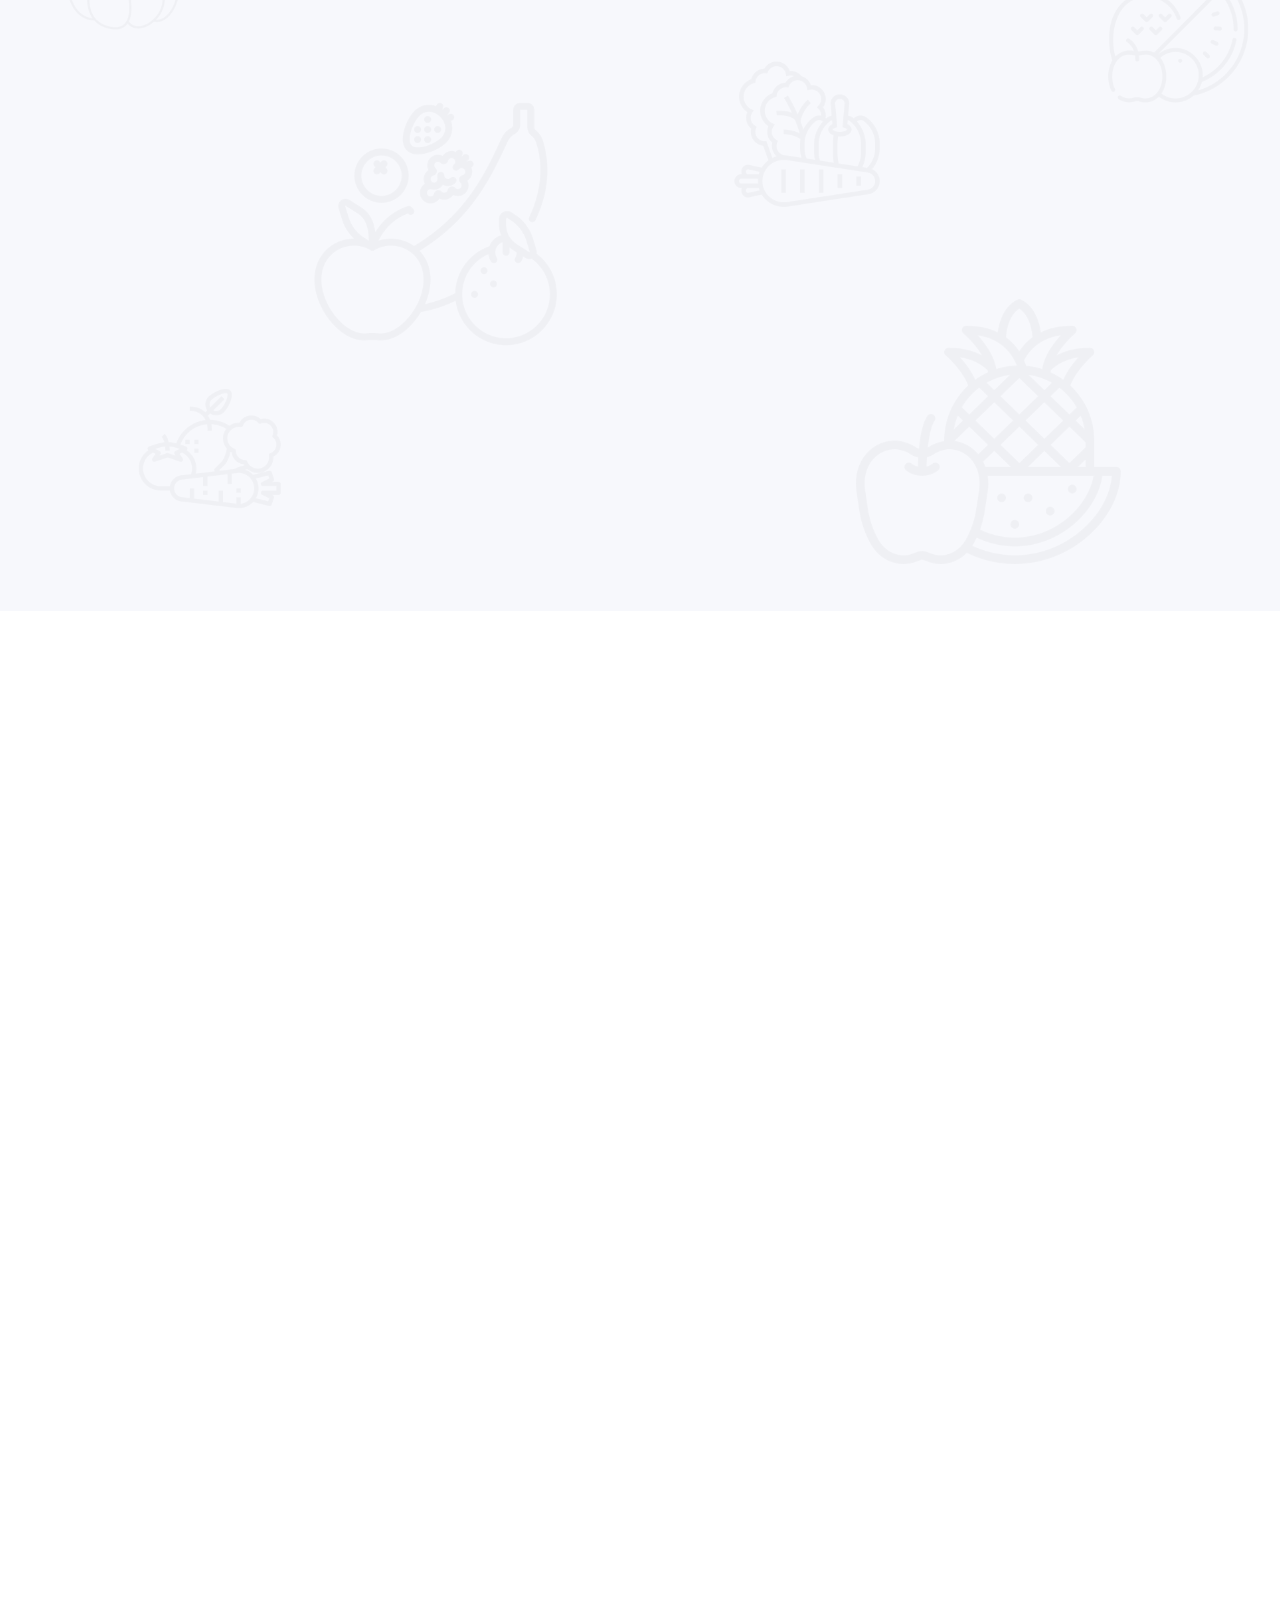
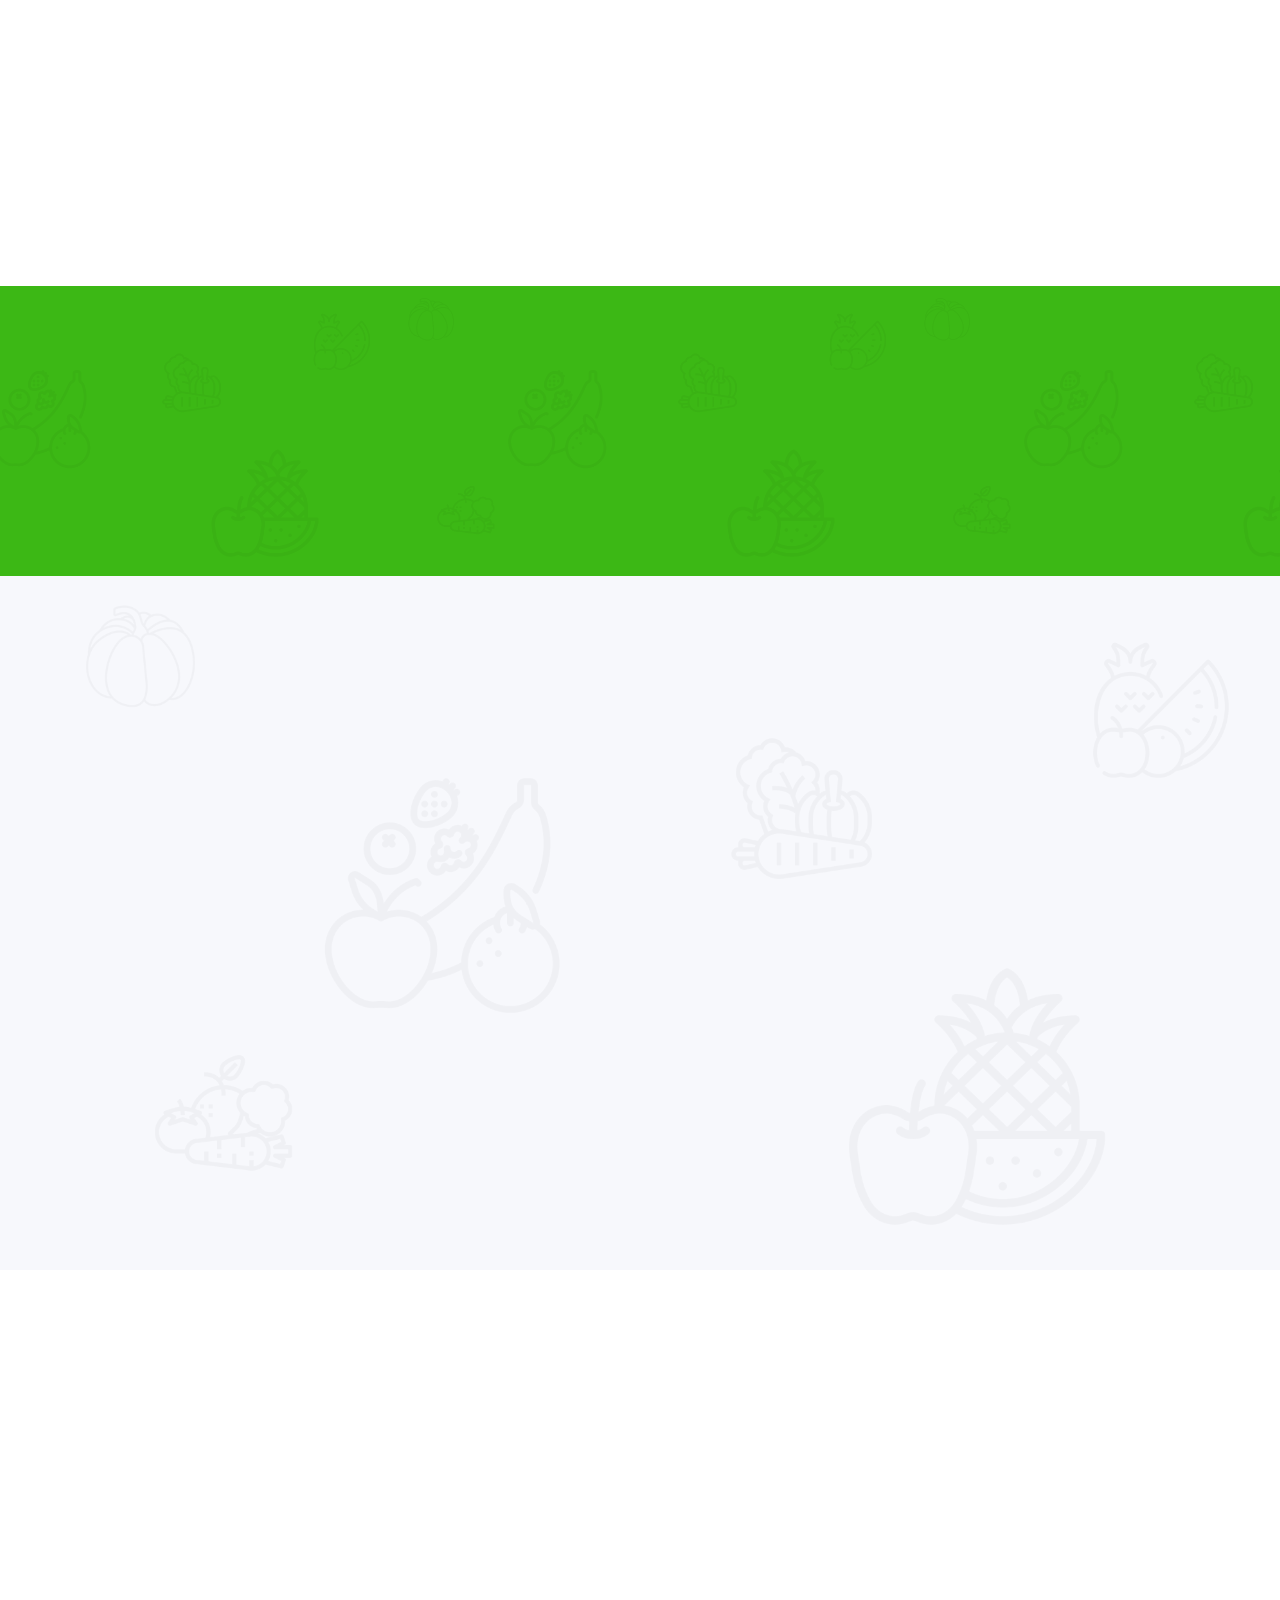
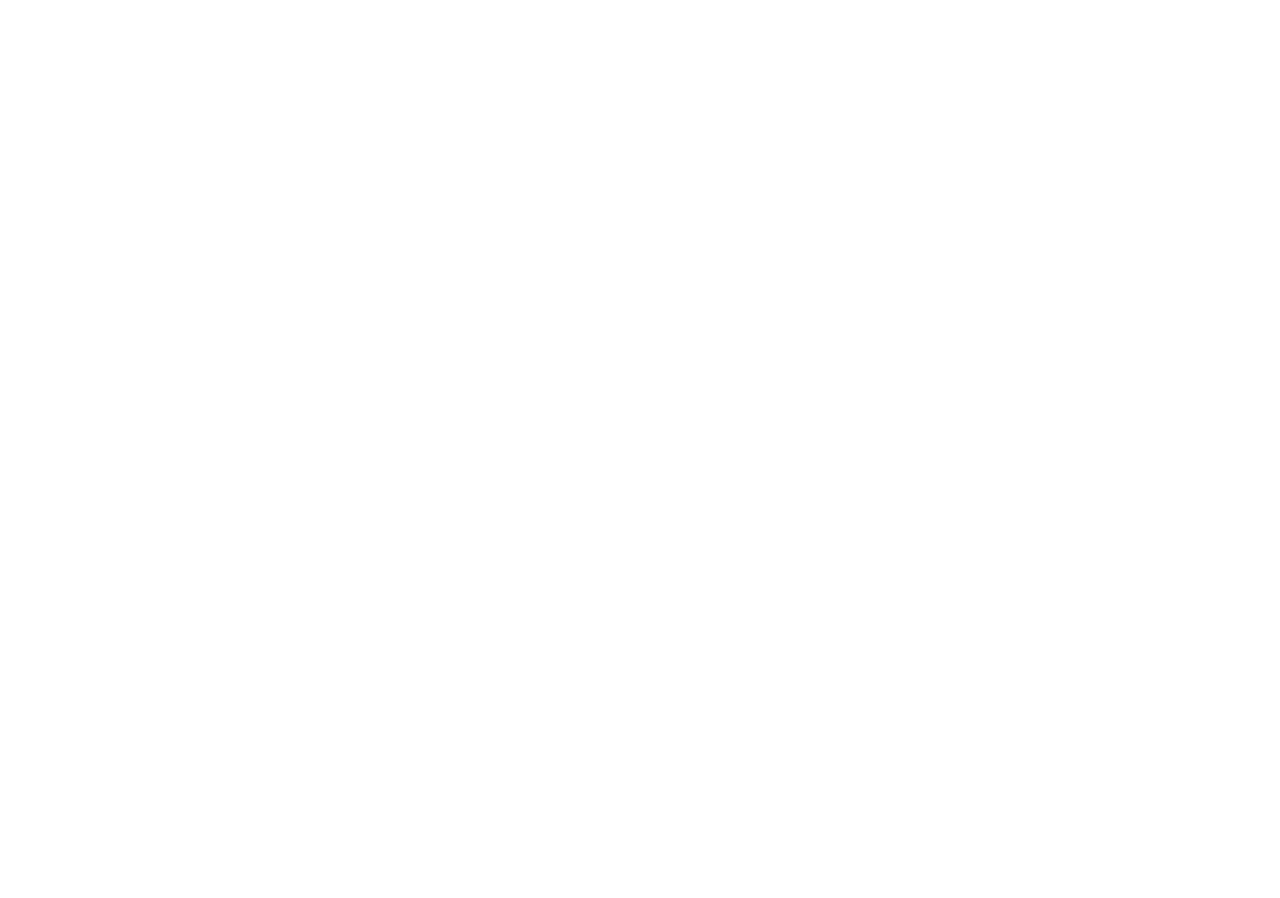
==== commit b2df3cd2: "Merge branch 'main' of https://github.com/VykhaVijay/goodfood" ====
--- a/index.html
+++ b/index.html
@@ -942,8 +942,7 @@
     <script src="lib/waypoints/waypoints.min.js"></script>
     <script src="lib/owlcarousel/owl.carousel.min.js"></script>
 
-    <!-- Template Javascript -->
     <script src="js/main.js"></script>
 </body>
 
-</html>+</html>
--- a/css/style.css
+++ b/css/style.css
@@ -1,4 +1,3 @@
-/********** Template CSS **********/
 :root {
     --primary: #3CB815;
     --secondary: #F65005;
@@ -113,6 +112,20 @@
 .navbar .navbar-nav .nav-link:hover,
 .navbar .navbar-nav .nav-link.active {
     color: var(--dark);
+}
+
+@media (max-width: 768px) {
+    #header-carousel .carousel-item {
+        position: relative;
+        min-height: 450px;
+    }
+    
+    #header-carousel .carousel-item img {
+        position: absolute;
+        width: 100%;
+        height: 100%;
+        object-fit: cover;
+    }
 }
 
 @media (max-width: 991.98px) {
@@ -174,19 +187,6 @@
     border-radius: 3rem;
 }
 
-@media (max-width: 768px) {
-    #header-carousel .carousel-item {
-        position: relative;
-        min-height: 450px;
-    }
-    
-    #header-carousel .carousel-item img {
-        position: absolute;
-        width: 100%;
-        height: 100%;
-        object-fit: cover;
-    }
-}
 
 .page-header {
     padding-top: 12rem;
@@ -233,8 +233,6 @@
     left: 0;
     transform: translateX(0);
 }
-
-
 
 /*** About ***/
 .about-img img {
